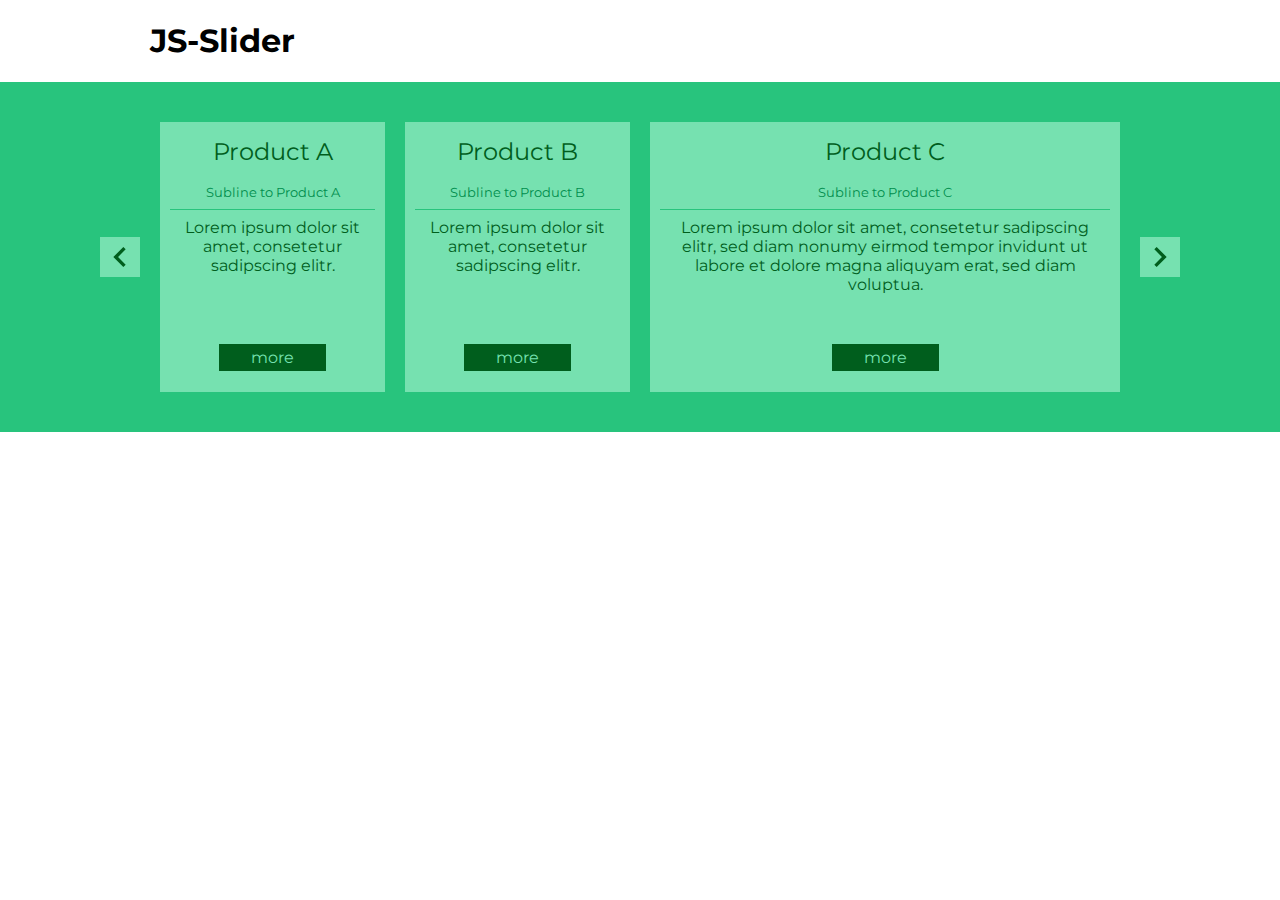
==== examples/boxes/index.html @ fb87d968 "Add example boxes" ====
<!DOCTYPE html>
<html lang="en">
<head>
    <meta charset="utf-8">
    <meta name="viewport" content="width=device-width, initial-scale=1">
    <title>Simple Slider</title>
    <link rel="stylesheet" type="text/css" href="../../src/css/style.css"> <!-- Slider CSS -->
    <link rel="stylesheet" type="text/css" href="style.css">
    <link href="https://fonts.googleapis.com/css?family=Montserrat:400,400i,700" rel="stylesheet">
</head>
<body>
    <div id="header" class="container">
        <div class="row">
            <h1>JS-Slider</h1>
        </div>
    </div>
    <div id="slider" class="container">
        <div class="wefo-slider row">
            <div class="wefo-slider-left slider-left"><img src="baseline-chevron_left-24px.svg"></div>
            <div class="wefo-slider-items">
                <div class="wefo-slider-item box box-6 box-md-4 box-lg-3">
                    <article>
                        <header>
                            <h3>Product A</h3>
                            <span>Subline to Product A</span>
                        </header>
                        <main>
                            <p>Lorem ipsum dolor sit amet, consetetur sadipscing elitr.</p>
                        </main>
                        <footer>
                            <a href="#">more</a>
                        </footer>
                    </article>
                </div>
                <div class="wefo-slider-item box box-6 box-md-4 box-lg-3">
                    <article>
                        <header>
                            <h3>Product B</h3>
                            <span>Subline to Product B</span>
                        </header>
                        <main>
                            <p>Lorem ipsum dolor sit amet, consetetur sadipscing elitr.</p>
                        </main>
                        <footer>
                            <a href="#">more</a>
                        </footer>
                    </article>
                </div>
                <div class="wefo-slider-item box box-12 box-md-8 box-lg-6">
                    <article>
                        <header>
                            <h3>Product C</h3>
                            <span>Subline to Product C</span>
                        </header>
                        <main>
                            <p>Lorem ipsum dolor sit amet, consetetur sadipscing elitr, sed diam nonumy eirmod tempor invidunt ut labore et dolore magna aliquyam erat, sed diam voluptua.</p>
                        </main>
                        <footer>
                            <a href="#">more</a>
                        </footer>
                    </article>
                </div>
                <div class="wefo-slider-item box box-6 box-md-4 box-lg-3">
                    <article>
                        <header>
                            <h3>Product D</h3>
                            <span>Subline to Product D</span>
                        </header>
                        <main>
                            <p>Lorem ipsum dolor sit amet, consetetur sadipscing elitr.</p>
                        </main>
                        <footer>
                            <a href="#">more</a>
                        </footer>
                    </article>
                </div>
                <div class="wefo-slider-item box box-6 box-md-4 box-lg-3">
                    <article>
                        <header>
                            <h3>Product E</h3>
                            <span>Subline to Product E</span>
                        </header>
                        <main>
                            <p>Lorem ipsum dolor sit amet, consetetur sadipscing elitr.</p>
                        </main>
                        <footer>
                            <a href="#">more</a>
                        </footer>
                    </article>
                </div>
            </div>
            <div class="wefo-slider-right slider-right"><img src="baseline-chevron_right-24px.svg"></div>
        </div>
    </div>
    
    <script src="../../src/js/slider.js"></script> <!-- Slider JS -->
</body>
</html>
---- src/css/style.css ----
.wefo-slider{
    display: block !important;
    position: relative;
    -webkit-touch-callout: none;
    -webkit-user-select: none;
    -khtml-user-select: none;
    -moz-user-select: none;
    -ms-user-select: none;
    user-select: none;
}

.wefo-slider-items{
    display: block !important;
    position: relative !important;
    z-index: 1 !important;
    height: 100%;
    width: 100%;
    cursor: ew-resize;
    overflow: hidden !important;
}

.wefo-slider-item{
    display: block !important;
    position: absolute !important;
    z-index: 1 !important;
    -webkit-box-sizing: border-box !important;
    -moz-box-sizing: border-box !important;
    box-sizing: border-box !important;
    opacity: 0;
    top: 50% !important;
    transform: translate(0, -50%) !important;
    -webkit-transform: translate(0, -50%) !important;
    margin: 0 !important;
    left: 100%;
    -webkit-transition: left .75s, opacity .75s;
    -moz-transition: left .75s, opacity .75s;
    -o-transition: left .75s, opacity .75s;
    transition: left .75s, opacity .75s;
}

.notransition {
    -webkit-transition: none !important;
    -moz-transition: none !important;
    -o-transition: none !important;
    transition: none !important;
}
---- examples/boxes/style.css ----
body{
    font-family: 'Montserrat', sans-serif;
    margin: 0;
}

.container
.row,
.box{
    box-sizing: border-box;
}

.container{
    width: 100%;
}

.row{
    width: 100%;
    margin: auto;
    padding: 0 60px;
}

.box{
    padding: 40px 10px;
}

.box-6{
    width: 50%;
}

.box-12{
    width: 100%;
}

#slider{
    background-color: #28C47D;
    height: 350px;
}
.slider-left,
.slider-right{
    position: absolute;
    top: 150px;
    height: 50px;
    width: 40px;
}

.slider-left img,
.slider-right img{
    width: 100%;
    margin: 5px 0;
    background-color: #76E1B0;
}

.slider-left{
    left: 10px;
}
.slider-right{
    right: 10px;
}

article{
    background-color: #76E1B0;
    padding: 10px;
    text-align: center;
    height: 250px;
}

article header{
    border-bottom: 1px solid #28C47D;
    padding-bottom: .5em;
}

article header h3{
    margin: .2em 0 .7em;
    color: #005E1D;
    font-weight: 400;
    font-size: 1.5em;
}

article header span{
    font-size: .8em;
    color: #008E4D;
}

article main{
    height: 130px;
    color: #005E1D;
}

article p{
    margin: .5em;
}

article a{
    padding: .25em 2em;
    background-color: #005E1D;
    color: #76E1B0;
    text-decoration: none;
    
}

@media screen and (min-width: 720px){
    .row{
        max-width: 800px;
    }
    .box-md-4{
        width: 33.33333%;
    }
    .box-md-8{
        width: 66.66667%;
    }
}

@media screen and (min-width: 1200px){
    .row{
        max-width: 1100px;
    }
    .box-lg-3{
        width: 25%;
    }
    .box-lg-6{
        width: 50%;
    }
}
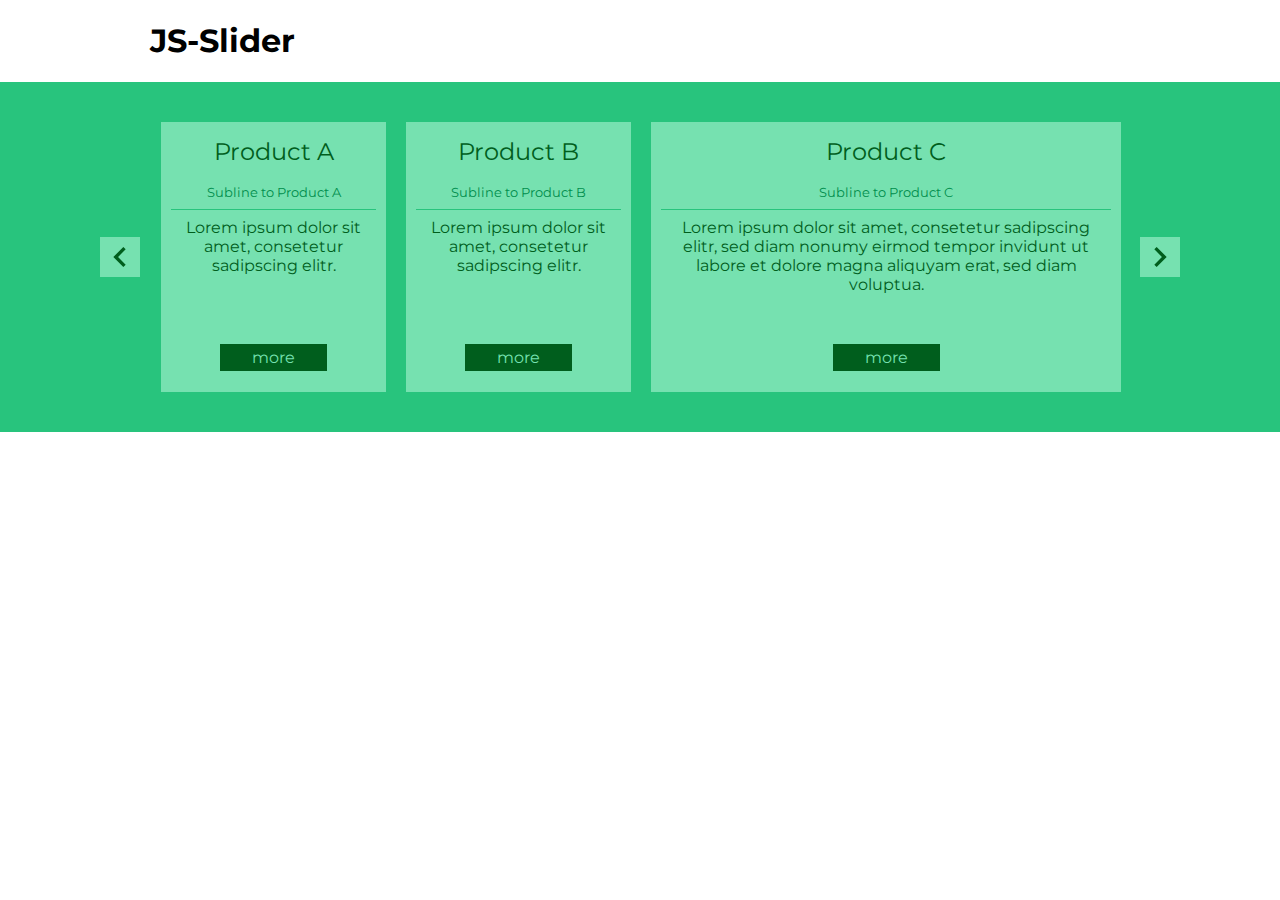
==== commit 5b7d389d: "update links after renaming stylesheet" ====
--- a/examples/boxes/index.html
+++ b/examples/boxes/index.html
@@ -4,7 +4,7 @@
     <meta charset="utf-8">
     <meta name="viewport" content="width=device-width, initial-scale=1">
     <title>Simple Slider</title>
-    <link rel="stylesheet" type="text/css" href="../../src/css/style.css"> <!-- Slider CSS -->
+    <link rel="stylesheet" type="text/css" href="../../src/css/slider.css"> <!-- Slider CSS -->
     <link rel="stylesheet" type="text/css" href="style.css">
     <link href="https://fonts.googleapis.com/css?family=Montserrat:400,400i,700" rel="stylesheet">
 </head>
--- a/src/css/slider.css
+++ b/src/css/slider.css
@@ -0,0 +1,46 @@
+.wefo-slider{
+    display: block !important;
+    position: relative;
+    -webkit-touch-callout: none;
+    -webkit-user-select: none;
+    -khtml-user-select: none;
+    -moz-user-select: none;
+    -ms-user-select: none;
+    user-select: none;
+}
+
+.wefo-slider-items{
+    display: block !important;
+    position: relative !important;
+    z-index: 1 !important;
+    height: 100%;
+    width: 100%;
+    cursor: ew-resize;
+    overflow: hidden !important;
+}
+
+.wefo-slider-item{
+    display: block !important;
+    position: absolute !important;
+    z-index: 1 !important;
+    -webkit-box-sizing: border-box !important;
+    -moz-box-sizing: border-box !important;
+    box-sizing: border-box !important;
+    opacity: 0;
+    top: 50% !important;
+    transform: translate(0, -50%) !important;
+    -webkit-transform: translate(0, -50%) !important;
+    margin: 0 !important;
+    left: 100%;
+    -webkit-transition: left .75s, opacity .75s;
+    -moz-transition: left .75s, opacity .75s;
+    -o-transition: left .75s, opacity .75s;
+    transition: left .75s, opacity .75s;
+}
+
+.notransition {
+    -webkit-transition: none !important;
+    -moz-transition: none !important;
+    -o-transition: none !important;
+    transition: none !important;
+}
--- a/examples/boxes/style.css
+++ b/examples/boxes/style.css
@@ -62,6 +62,7 @@
     padding: 10px;
     text-align: center;
     height: 250px;
+    font-size: .75em;
 }
 
 article header{
@@ -108,6 +109,9 @@
     .box-md-8{
         width: 66.66667%;
     }
+    article{
+        font-size: .9em;
+    }
 }
 
 @media screen and (min-width: 1200px){
@@ -120,5 +124,8 @@
     .box-lg-6{
         width: 50%;
     }
+    article{
+        font-size: 1em;
+    }
 }
 
